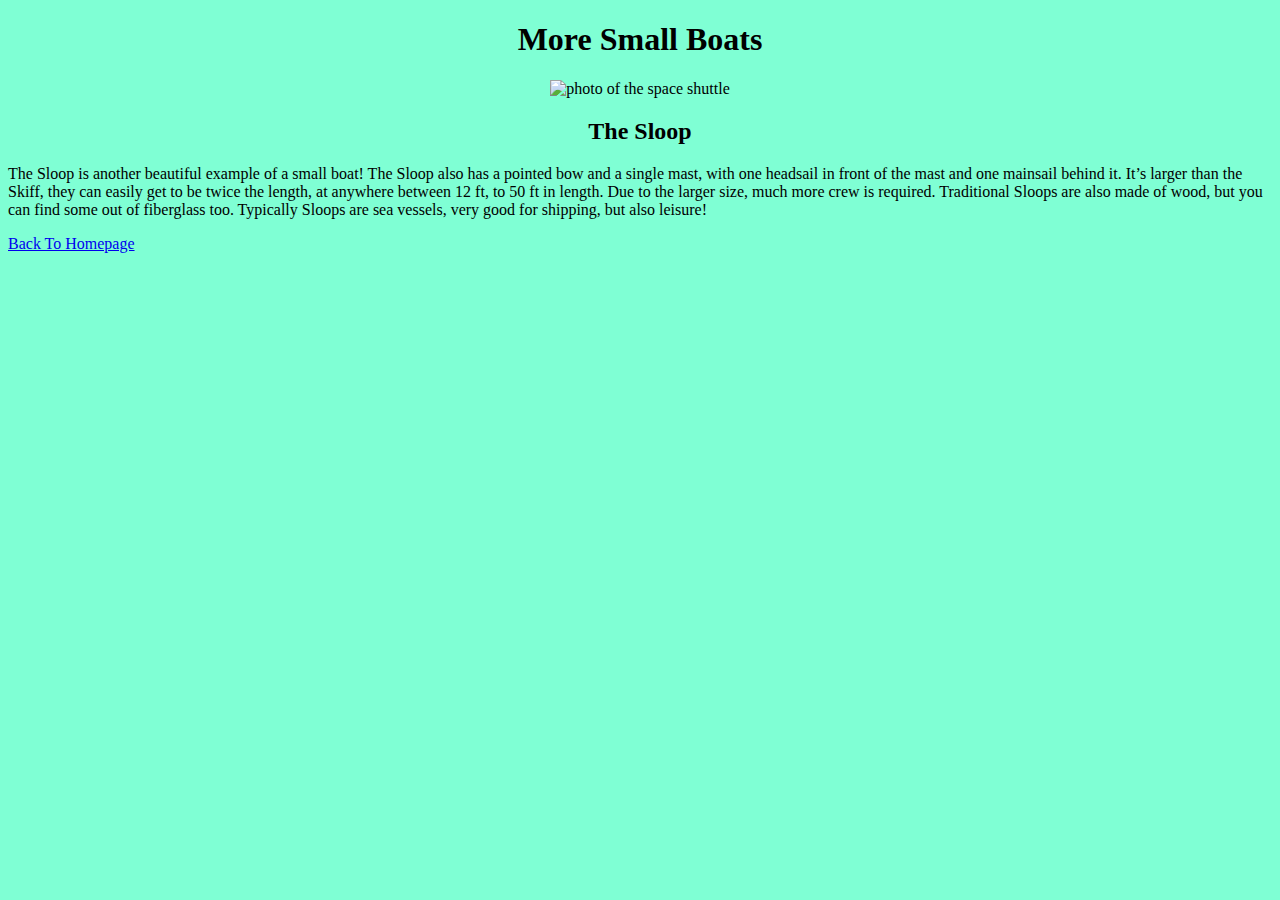
==== Week_02/smallBoats/boatTwo/boatTwo.html @ 3ab78c43 "Second version of Boats Website" ====
<!-- Jorge M., 2022-9-14
	 Small Boat Website
	 Colors from: [ https://htmlcolorcodes.com/color-names/ ]
	 Image from: [  ] -->
	 
<!DOCTYPE html>														<!-- Doctype -->

<html lang="en">													<!-- HTML Tag -->
	<head>															<!-- Head Tag -->
		<meta charset="utf-8">										<!-- Meta Tag -->
		<title>More Small Boats</title>								<!-- Title Tag -->
	</head>
	<body bgcolor = 'Aquamarine'>									<!-- Body, color Aquamarine -->
		<center><h1 id = 'Title'>More Small Boats</h1>				<!-- Header 1 -->
		<img src="images/space_shuttle.jpg" alt="photo of the space shuttle" width = '400' height = '300'></img>
		<h2 id = 'Skiff'>The Sloop</h2></center>					<!-- Header 2 -->
		<p>The Sloop is another beautiful example of a small boat! The Sloop also has a pointed bow and 
		a single mast, with one headsail in front of the mast and one mainsail behind it. It’s larger 
		than the Skiff, they can easily get to be twice the length, at anywhere between 12 ft, to 50 ft 
		in length. Due to the larger size, much more crew is required. Traditional Sloops are also made of 
		wood, but you can find some out of fiberglass too. Typically Sloops are sea vessels, very good for 
		shipping, but also leisure!</p>			<!-- Paragraph -->
		<a href="../index.html">Back To Homepage</a>				<!-- Anchor -->
	</body>
</html>
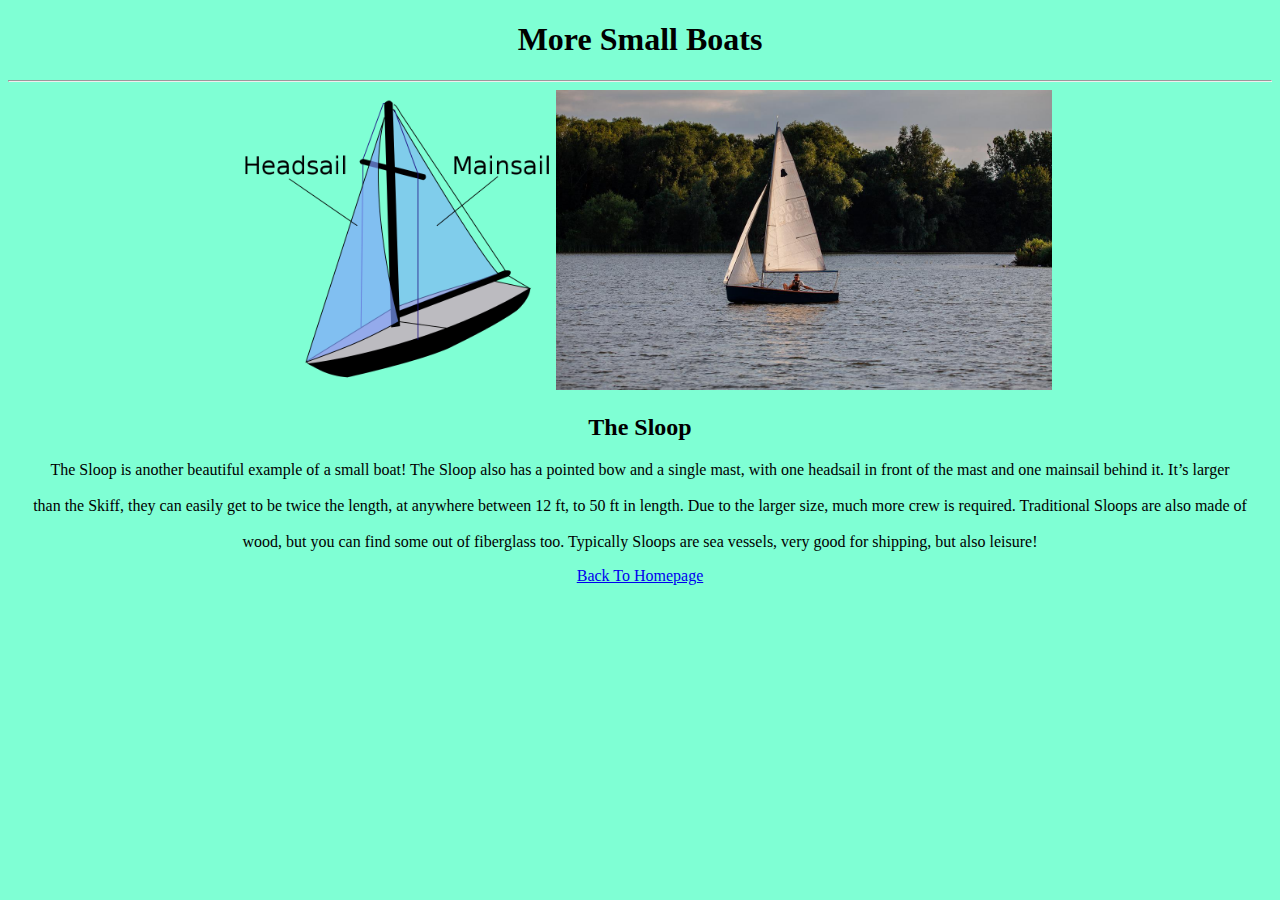
==== commit a7309883: "Merge pull request #2 from Impmon51/Week_02" ====
--- a/Week_02/smallBoats/boatTwo/boatTwo.html
+++ b/Week_02/smallBoats/boatTwo/boatTwo.html
@@ -1,7 +1,9 @@
 <!-- Jorge M., 2022-9-14
 	 Small Boat Website
-	 Colors from: [ https://htmlcolorcodes.com/color-names/ ]
-	 Image from: [  ] -->
+	 Works Cited:
+	 "Color Names — HTML Color Codes." Dixon & Moe, 2022, https://htmlcolorcodes.com/color-names/. Accessed 14 September, 2022.
+	 "Sloop - Wikipedia." Wikipedia, the free encyclopedia, 29 May. 2022, https://en.wikipedia.org/wiki/Sloop. Accessed 15, 2022.
+	 "Small Boat Single Crew Man In - Free photo on Pixabay." TheOtherKev, 23 July. 2019, https://pixabay.com/photos/small-boat-single-crew-boat-4356276/15 September, 2022. -->
 	 
 <!DOCTYPE html>														<!-- Doctype -->
 
@@ -11,15 +13,16 @@
 		<title>More Small Boats</title>								<!-- Title Tag -->
 	</head>
 	<body bgcolor = 'Aquamarine'>									<!-- Body, color Aquamarine -->
-		<center><h1 id = 'Title'>More Small Boats</h1>				<!-- Header 1 -->
-		<img src="images/space_shuttle.jpg" alt="photo of the space shuttle" width = '400' height = '300'></img>
-		<h2 id = 'Skiff'>The Sloop</h2></center>					<!-- Header 2 -->
+		<center><h1 id = 'Title'>More Small Boats</h1><hr>			<!-- Header 1 -->
+		<img src="../images/Sloop_Example_Other.svg.png" alt="Conceptual Drawing of Sloop" height = '300'></img>
+		<img src="../images/small-boat-ge0a2187fa_1280.jpg" alt="Photo of a Sloop Sailing" height = '300'></img>
+		<h2 id = 'Skiff'>The Sloop</h2>								<!-- Header 2 -->
 		<p>The Sloop is another beautiful example of a small boat! The Sloop also has a pointed bow and 
-		a single mast, with one headsail in front of the mast and one mainsail behind it. It’s larger 
+		a single mast, with one headsail in front of the mast and one mainsail behind it. It’s larger <br></br>
 		than the Skiff, they can easily get to be twice the length, at anywhere between 12 ft, to 50 ft 
-		in length. Due to the larger size, much more crew is required. Traditional Sloops are also made of 
+		in length. Due to the larger size, much more crew is required. Traditional Sloops are also made of <br></br>
 		wood, but you can find some out of fiberglass too. Typically Sloops are sea vessels, very good for 
-		shipping, but also leisure!</p>			<!-- Paragraph -->
-		<a href="../index.html">Back To Homepage</a>				<!-- Anchor -->
+		shipping, but also leisure!</p>								<!-- Paragraph -->
+		<a href="../index.html">Back To Homepage</a></center>		<!-- Anchor -->
 	</body>
 </html>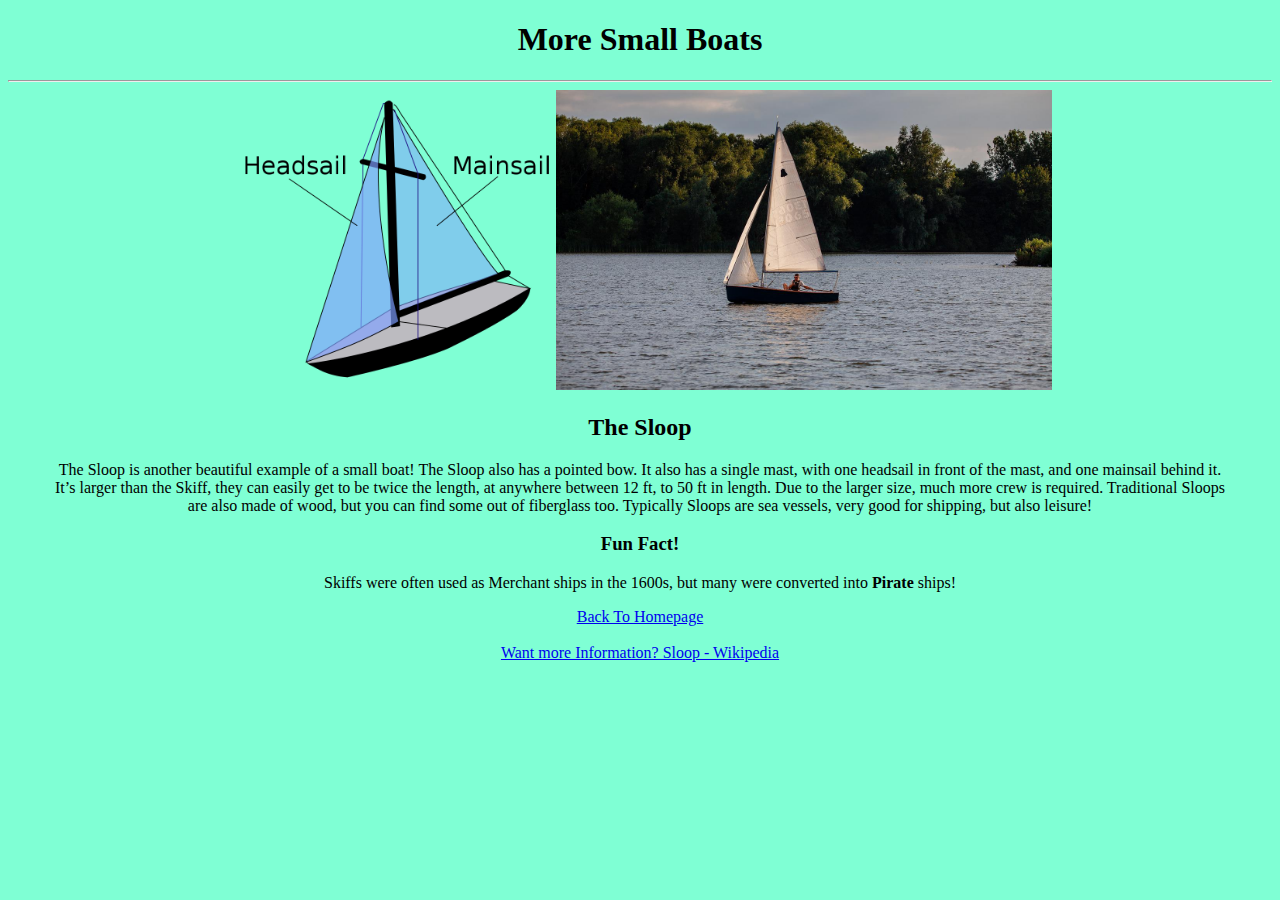
==== commit d4cc5cd0: "Final Version of Site" ====
--- a/Week_02/smallBoats/boatTwo/boatTwo.html
+++ b/Week_02/smallBoats/boatTwo/boatTwo.html
@@ -1,4 +1,4 @@
-<!-- Jorge M., 2022-9-14
+<!-- Jorge M., 2022-9-14 - 2022-9-18
 	 Small Boat Website
 	 Works Cited:
 	 "Color Names — HTML Color Codes." Dixon & Moe, 2022, https://htmlcolorcodes.com/color-names/. Accessed 14 September, 2022.
@@ -12,17 +12,30 @@
 		<meta charset="utf-8">										<!-- Meta Tag -->
 		<title>More Small Boats</title>								<!-- Title Tag -->
 	</head>
+	
 	<body bgcolor = 'Aquamarine'>									<!-- Body, color Aquamarine -->
-		<center><h1 id = 'Title'>More Small Boats</h1><hr>			<!-- Header 1 -->
-		<img src="../images/Sloop_Example_Other.svg.png" alt="Conceptual Drawing of Sloop" height = '300'></img>
-		<img src="../images/small-boat-ge0a2187fa_1280.jpg" alt="Photo of a Sloop Sailing" height = '300'></img>
-		<h2 id = 'Skiff'>The Sloop</h2>								<!-- Header 2 -->
-		<p>The Sloop is another beautiful example of a small boat! The Sloop also has a pointed bow and 
-		a single mast, with one headsail in front of the mast and one mainsail behind it. It’s larger <br></br>
-		than the Skiff, they can easily get to be twice the length, at anywhere between 12 ft, to 50 ft 
-		in length. Due to the larger size, much more crew is required. Traditional Sloops are also made of <br></br>
-		wood, but you can find some out of fiberglass too. Typically Sloops are sea vessels, very good for 
-		shipping, but also leisure!</p>								<!-- Paragraph -->
-		<a href="../index.html">Back To Homepage</a></center>		<!-- Anchor -->
+		<center><h1 id = 'webTitle'>More Small Boats</h1><hr>		<!-- Header 1 -->
+		
+		<img src="../images/Sloop_Example_Other.svg.png" alt="Conceptual Drawing of Sloop" height = '300' />
+		<img src="../images/small-boat-ge0a2187fa_1280.jpg" alt="Photo of a Sloop Sailing" height = '300' />
+		
+		<h2 id = 'sloopTitle'>The Sloop</h2>						<!-- Header 2 -->
+		
+		<p>The Sloop is another beautiful example of a small boat! The Sloop also has a pointed bow. It also has 
+		a single mast, with one headsail in front of the mast, and one mainsail behind it. <br>
+		It’s larger than the Skiff, they can easily get to be twice the length, at anywhere between 12 ft,
+		to 50 ft in length. Due to the larger size, much more crew is required. Traditional Sloops <br>
+		are also made of wood, but you can find some out of fiberglass too. Typically Sloops are sea vessels, 
+		very good for shipping, but also leisure!</p>								<!-- Paragraph -->
+		
+		<h3 id = 'funFact'>Fun Fact!</h3>							<!-- Header 3 -->
+		
+		<p>Skiffs were often used as Merchant ships in the 1600s, but many were
+		converted into <strong>Pirate</strong> ships!</p>			<!-- Paragraph -->
+		
+		<a href="../index.html">Back To Homepage</a><br><br>		<!-- Anchor -->
+		<a href="https://en.wikipedia.org/wiki/Sloop">Want more Information? 
+		Sloop - Wikipedia</a></center>								<!-- Off Site Anchor -->
+		<br><br><br>												<!-- Gives Room -->
 	</body>
 </html>